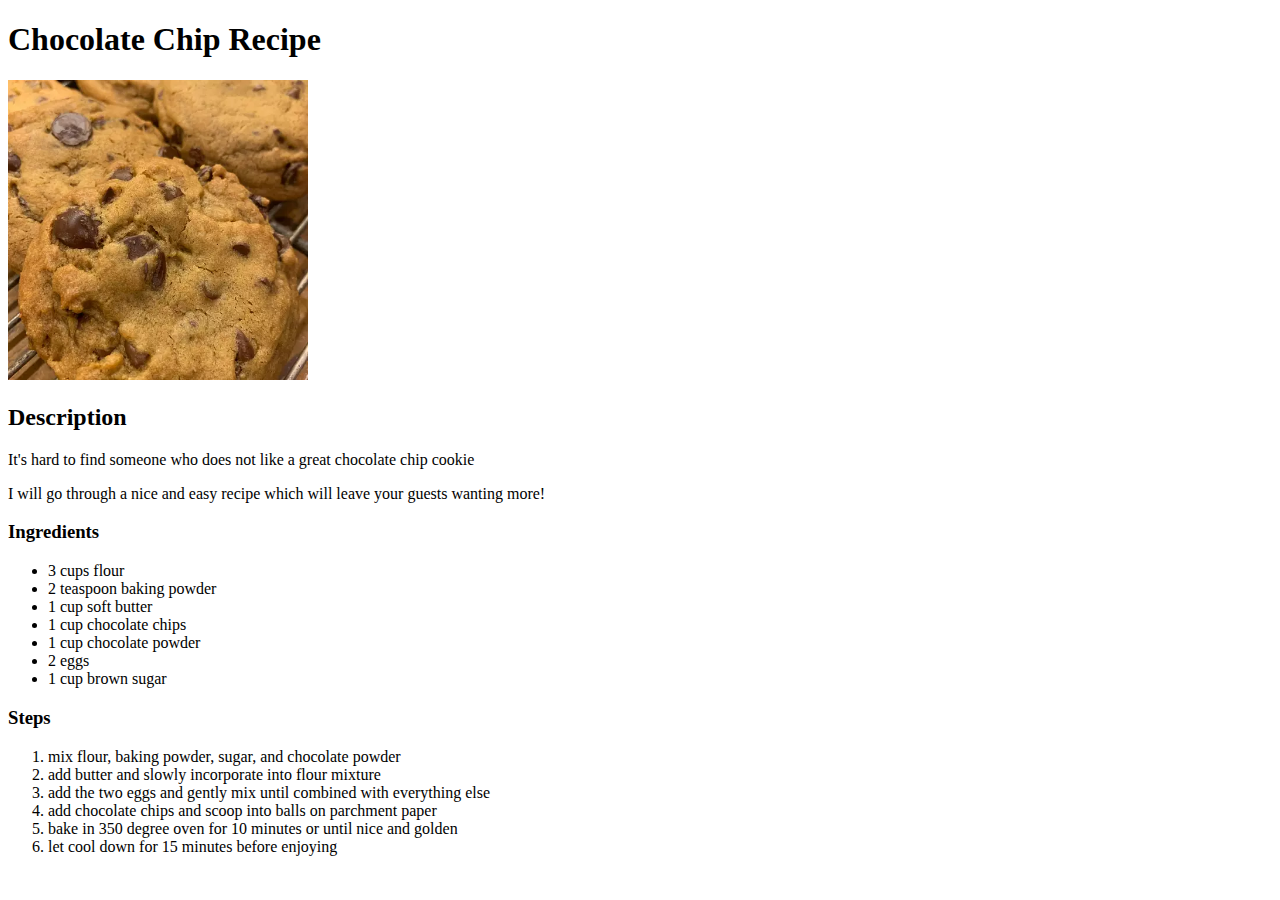
==== recipes/chocolatechipcookies.html @ b32af583 "add links to all pages in index.html and make coleslaw.html" ====
<!DOCTYPE html>
<html lang="en">
<head>
    <meta charset="UTF-8">
    <meta name="viewport" content="width=device-width, initial-scale=1.0">
    <title>Chocolate Chip Cookies</title>
</head>
<body>
    <h1>Chocolate Chip Recipe</h1>
    <img src="../images/cookie.webp" alt="photo of cookies" width="300">
    <h2>Description</h3>
    <p>It's hard to find someone who does not like a great chocolate chip cookie</p>
    <p>I will go through a nice and easy recipe which will leave your guests wanting more!</p>
    <h3>Ingredients</h3>
    <ul>
        <li>3 cups flour</li>
        <li>2 teaspoon baking powder</li>
        <li>1 cup soft butter</li>
        <li>1 cup chocolate chips</li>
        <li>1 cup chocolate powder</li>
        <li>2 eggs</li>
        <li>1 cup brown sugar</li>
    </ul>
    <h3>Steps</h3>
    <ol>
        <li>mix flour, baking powder, sugar, and chocolate powder</li>
        <li>add butter and slowly incorporate into flour mixture</li>
        <li>add the two eggs and gently mix until combined with everything else</li>
        <li>add chocolate chips and scoop into balls on parchment paper</li>
        <li>bake in 350 degree oven for 10 minutes or until nice and golden</li>
        <li>let cool down for 15 minutes before enjoying</li>
    </ol>
</body>
</html>
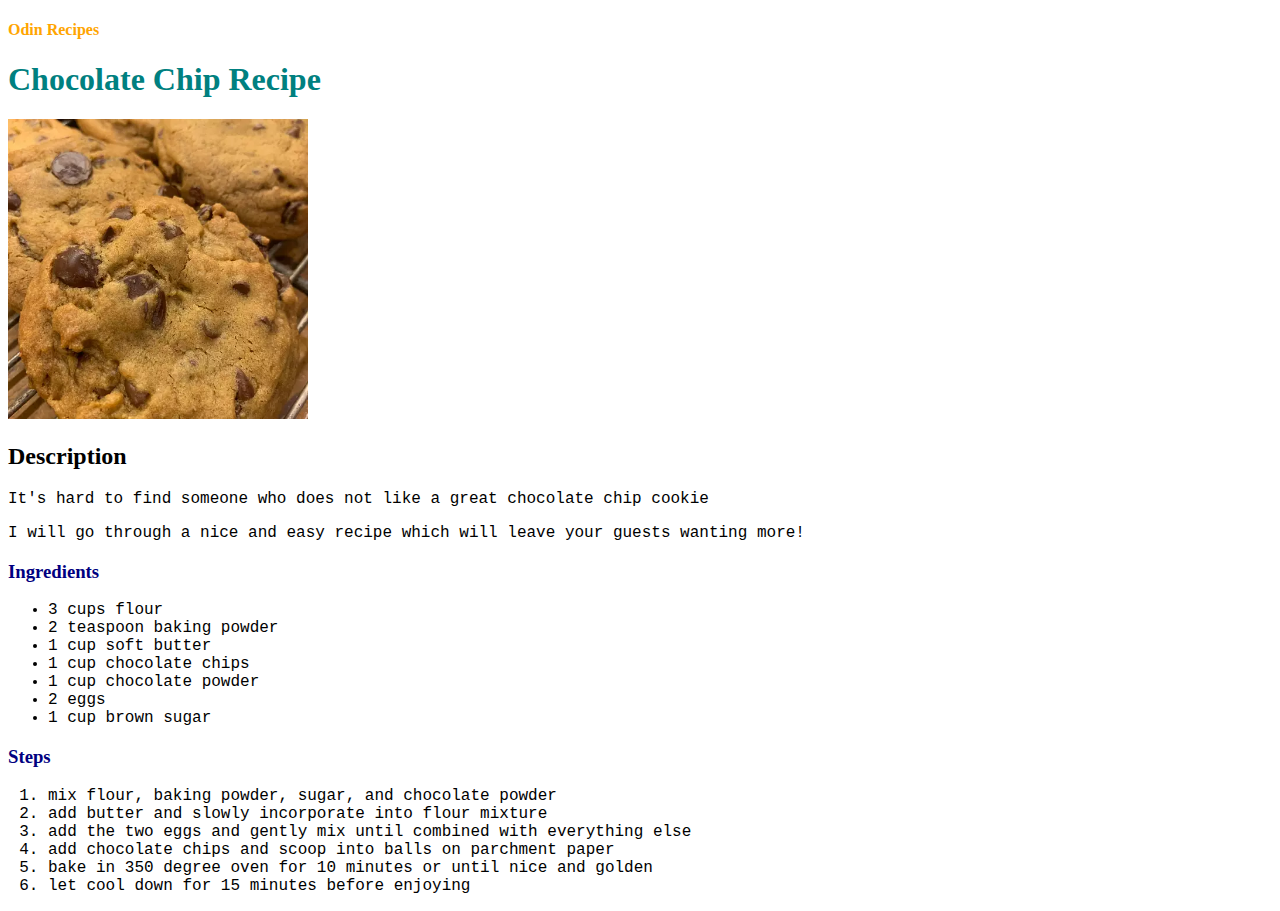
==== commit 5e559ea8: "Add css style to webpages" ====
--- a/recipes/chocolatechipcookies.html
+++ b/recipes/chocolatechipcookies.html
@@ -4,8 +4,10 @@
     <meta charset="UTF-8">
     <meta name="viewport" content="width=device-width, initial-scale=1.0">
     <title>Chocolate Chip Cookies</title>
+    <link rel="stylesheet" href="../syle.css">
 </head>
 <body>
+    <h4><a href="../index.html">Odin Recipes</a></h4>
     <h1>Chocolate Chip Recipe</h1>
     <img src="../images/cookie.webp" alt="photo of cookies" width="300">
     <h2>Description</h3>
--- a/syle.css
+++ b/syle.css
@@ -0,0 +1,25 @@
+h1 {
+    color: teal;
+    font-family: Monaco, serif;
+}
+
+h3  {
+    color: navy;
+}
+
+h4 {
+    color: maroon;
+}
+
+a {
+    text-decoration: none;
+    color: orange;
+}
+
+p {
+    font-family:"courier new"
+}
+
+li {
+    font-family:"courier new"
+}
